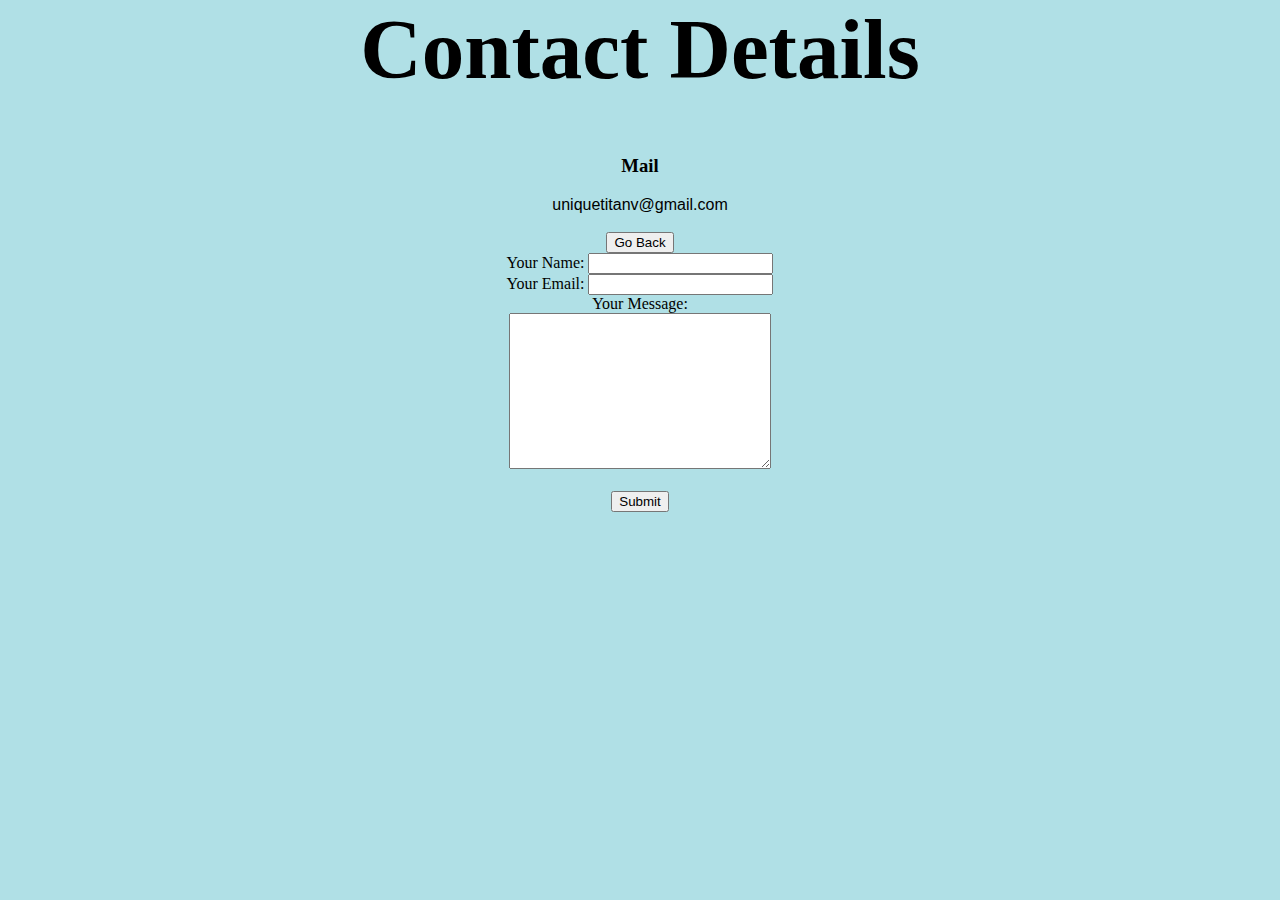
==== html/contact.html @ 6bc1367d "Add files via upload" ====
<!DOCTYPE html>
<html>
     <head>
          <body style="background-color:powderblue;"></body>
          <meta charset="utf-8">
          <title>Contact me</title>
          <link rel="stylesheet" href="/css/styles.css">
     </head>
     <body>
          <h1>Contact Details </h1>
          <h3>Mail</h3>
          <p>uniquetitanv@gmail.com</p>
          <H3></H3>
          <p></p>
          <button onclick="history.back()">Go Back</button>

          <form action="mailto:uniquetitanv@gmail.com" method="post" enctype="text/plain">
               <label> Your Name: </label>
               <input type="text" name="yourName" value=""><br>
               <label> Your Email: </label>
               <input type="email" name="yourEmail" value=""><br>
               <label>Your Message:</label><br>
               <textarea name="yourMessage" id="" cols="30" rows="10"></textarea>             
               <br><br><input type="submit" name="">

          </form>

     </body>

</html>
---- css/styles.css ----
body{
  margin: 0%;
  text-align: center;
}
.tables {
  margin-left: auto;
  margin-right: auto;
}

h1{
  margin-top: 0%;
  font-family: 'Dancing Script', cursive;
  font-size: 85px;
}
.ProfilePicture{
  border-radius: 2%;
}

.top-container{
  background-color: darkslategrey; 
  position:  relative;
  padding-top: 85px;
}

.middle-container{
}

footer{
  position: absolute;
  bottom:0;
}

p{
  font-family: 'Quicksand', sans-serif;
}

.pro{
  text-decoration: underline; 
  font-family: 'Quicksand', sans-serif;
}

.top-cloud{
  position: absolute;
  right: 350px;
  top: 40px;
}

.bottom-cloud {
  position: absolute;
  left: 350px;
  bottom: 300px;
}
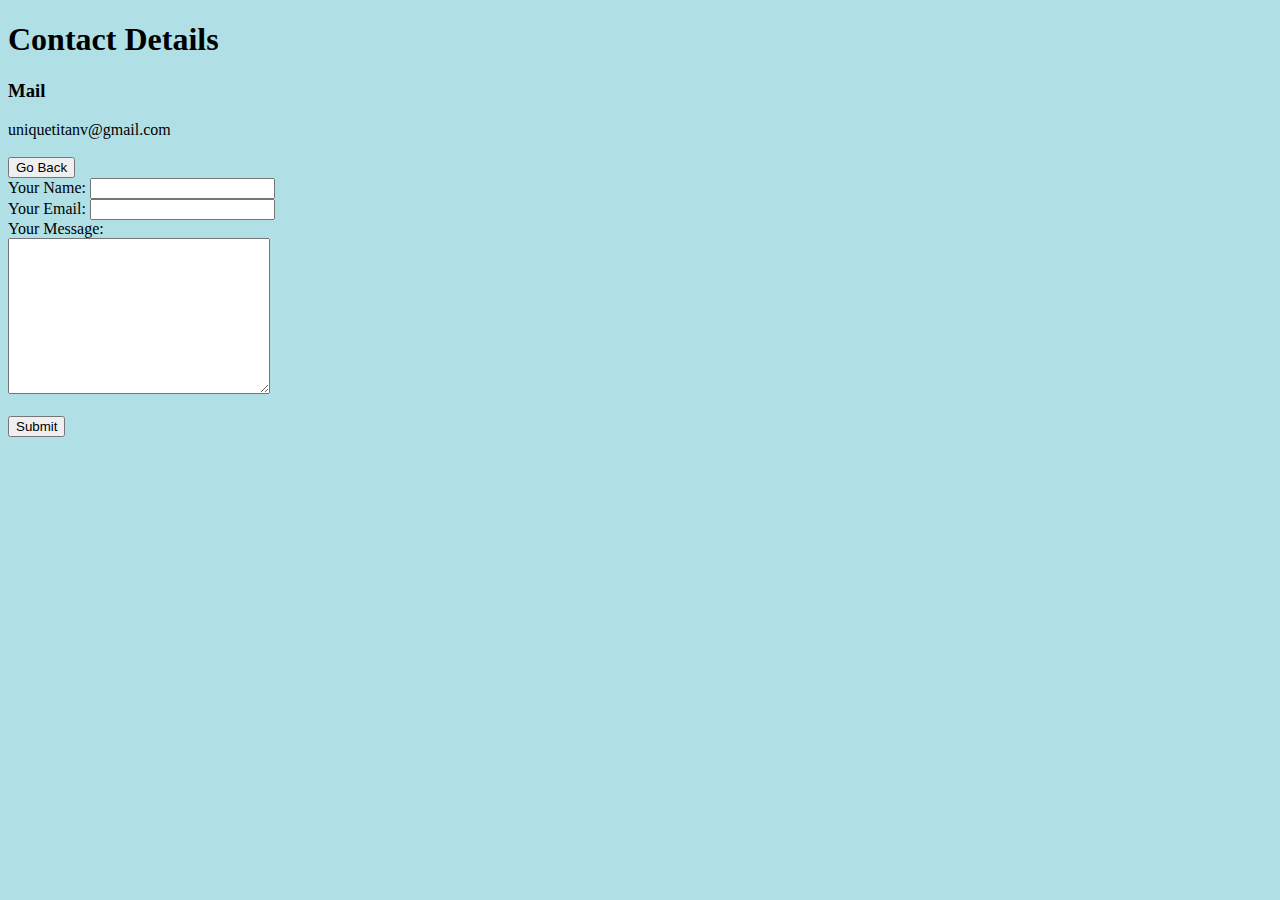
==== commit 738078dd: "Update contact.html" ====
--- a/html/contact.html
+++ b/html/contact.html
@@ -4,7 +4,7 @@
           <body style="background-color:powderblue;"></body>
           <meta charset="utf-8">
           <title>Contact me</title>
-          <link rel="stylesheet" href="/css/styles.css">
+          <link rel="stylesheet" href="css/styles.css">
      </head>
      <body>
           <h1>Contact Details </h1>
@@ -27,4 +27,4 @@
 
      </body>
 
-</html>+</html>
